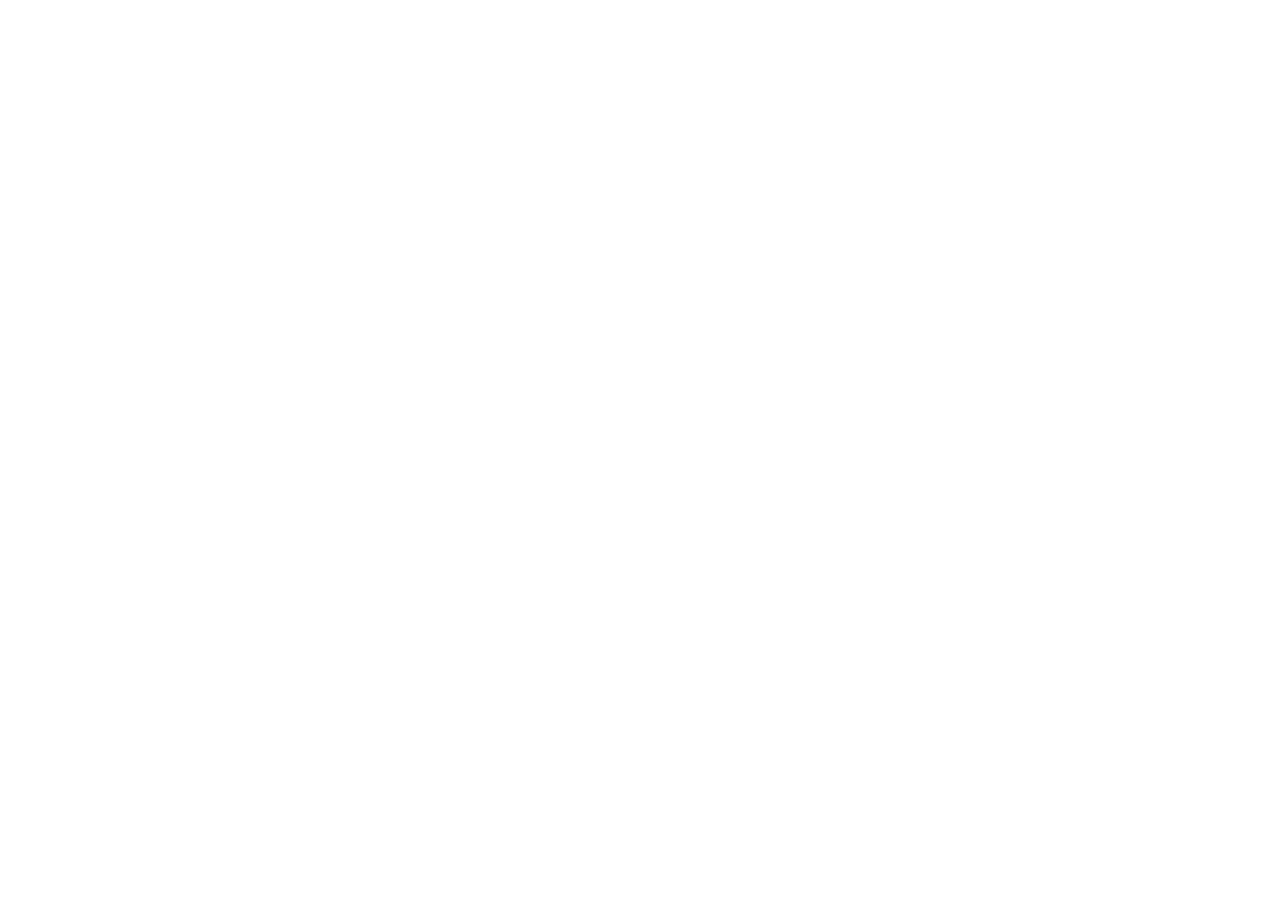
==== wedding.html @ 13f29be4 "add new wedding page" ====
<!DOCTYPE html>

<html>

<head>
    <title>wedding.arkhipenko.me</title>
    <link rel="icon" type="image/vnd.microsoft.icon" href="content/favicon.ico" />
    <meta name="viewport" content="width=device-width, initial-scale=1.0, minimum-scale=1.0, maximum-scale=1.0, user-scalable=no">
</head>

<body>
    
</body>

</html>
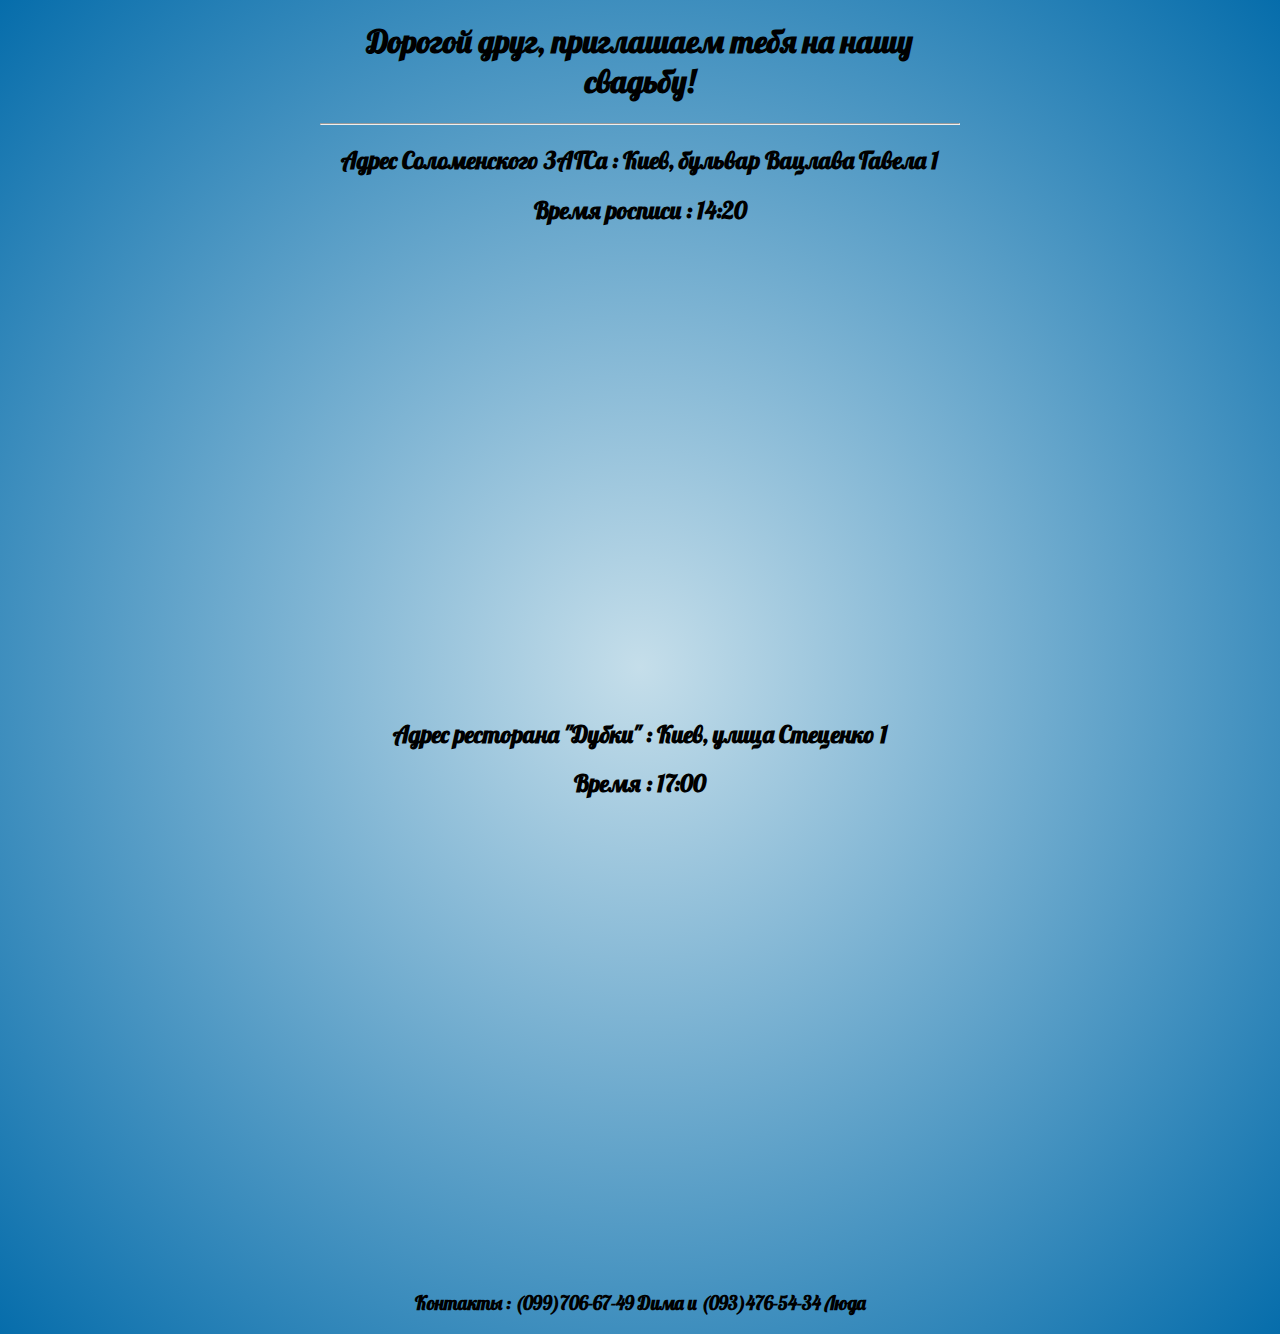
==== commit febf33b6: "update stayle of wedding page" ====
--- a/wedding.html
+++ b/wedding.html
@@ -1,15 +1,73 @@
 <!DOCTYPE html>
 
 <html>
+    <head>
+        <title>wedding</title>
+        <link rel="icon" type="image/vnd.microsoft.icon" href="content/favicon.ico" />
+        <meta name="viewport" content="width=device-width, initial-scale=1.0, minimum-scale=1.0, maximum-scale=1.0, user-scalable=no">
+        <style>
+            @import url('https://fonts.googleapis.com/css?family=Lobster');
+            body
+            {
+                width: 100%;
+                height: 100%;
+                margin: 0;
+                padding: 0;
 
-<head>
-    <title>wedding.arkhipenko.me</title>
-    <link rel="icon" type="image/vnd.microsoft.icon" href="content/favicon.ico" />
-    <meta name="viewport" content="width=device-width, initial-scale=1.0, minimum-scale=1.0, maximum-scale=1.0, user-scalable=no">
-</head>
+                font-family: 'Lobster', cursive;
+                text-align: center;
+                color: black;
+ 
+                background: rgb(197,222,234); /* Old browsers */
+                background: -moz-radial-gradient(center, ellipse cover, rgba(197,222,234,1) 0%, rgba(138,187,215,1) 31%, rgba(6,109,171,1) 100%); /* FF3.6-15 */
+                background: -webkit-radial-gradient(center, ellipse cover, rgba(197,222,234,1) 0%,rgba(138,187,215,1) 31%,rgba(6,109,171,1) 100%); /* Chrome10-25,Safari5.1-6 */
+                background: radial-gradient(ellipse at center, rgba(197,222,234,1) 0%,rgba(138,187,215,1) 31%,rgba(6,109,171,1) 100%); /* W3C, IE10+, FF16+, Chrome26+, Opera12+, Safari7+ */
+                filter: progid:DXImageTransform.Microsoft.gradient( startColorstr='#c5deea', endColorstr='#066dab',GradientType=1 ); /* IE6-9 fallback on horizontal gradient */
+            }
+            .content
+            {
+                width: 50%;
+                margin: 0 auto;
+            }
+        </style>
+        <script>
+            function onLoad()
+            {
+                var text = document.getElementById("greeting");
+                var url = new URL(location.href);
+                var person1 = url.searchParams.get("persone1");
+                var person2 = url.searchParams.get("persone2");
 
-<body>
-    
-</body>
+                if(person1 && person2)
+                {
+                    text.innerText = "Дорогой " + person1 + ", приглашаем тебя и " + person2 + " на нашу свадьбу!"
+                }
+                else if (person1)
+                {
+                    text.innerText = "Дорогой " + person1 + ", приглашаем тебя на нашу свадьбу!"
+                }
 
+                var contentHeight = document.getElementById("content").offsetWidth;
+                document.getElementById("zagsMap").style.width = contentHeight + "px";
+                document.getElementById("restoranMap").style.width = contentHeight + "px";
+
+            }
+        </script>
+    </head>
+
+    <body onload="onLoad()">
+        <div class="content" id="content">
+            <h1 id="greeting">Дорогой друг, приглашаем тебя на нашу свадьбу!</h1>
+            <hr>
+            <h2>Адрес Соломенского ЗАГСа : Киев, бульвар Вацлава Гавела 1</h2>
+            <h2>Время росписи : 14:20</h2>
+            <iframe id="zagsMap" src="https://www.google.com/maps/embed?pb=!1m18!1m12!1m3!1d2540.7497292241724!2d30.429526615731252!3d50.44576217947479!2m3!1f0!2f0!3f0!3m2!1i1024!2i768!4f13.1!3m3!1m2!1s0x40d4cc3d61db507b%3A0xd4ba4d2164435144!2z0LHRg9C70YzQstCw0YAg0JLQsNGG0LvQsNCy0LAg0JPQsNCy0LXQu9CwLCAxLCDQmtC40ZfQsiwgMDIwMDA!5e0!3m2!1sru!2sua!4v1527324347027" width="600" height="450" frameborder="0" style="border:0" allowfullscreen></iframe>
+            <br>
+            <h2>Адрес ресторана "Дубки" : Киев, улица Стеценко 1</h2>
+            <h2>Время : 17:00</h2>
+            <iframe id="restoranMap" src="https://www.google.com/maps/embed?pb=!1m18!1m12!1m3!1d2234.821646820202!2d30.428026271790593!3d50.47617916554506!2m3!1f0!2f0!3f0!3m2!1i1024!2i768!4f13.1!3m3!1m2!1s0x0%3A0x1149180076bb09c7!2z0JTRg9Cx0LrQuA!5e0!3m2!1sru!2sua!4v1527325111680" width="600" height="450" frameborder="0" style="border:0" allowfullscreen></iframe>
+            <br>
+            <h3>Контакты : (099)706-67-49 Дима и (093)476-54-34 Люда</h3>
+        </div>
+    </body>
 </html>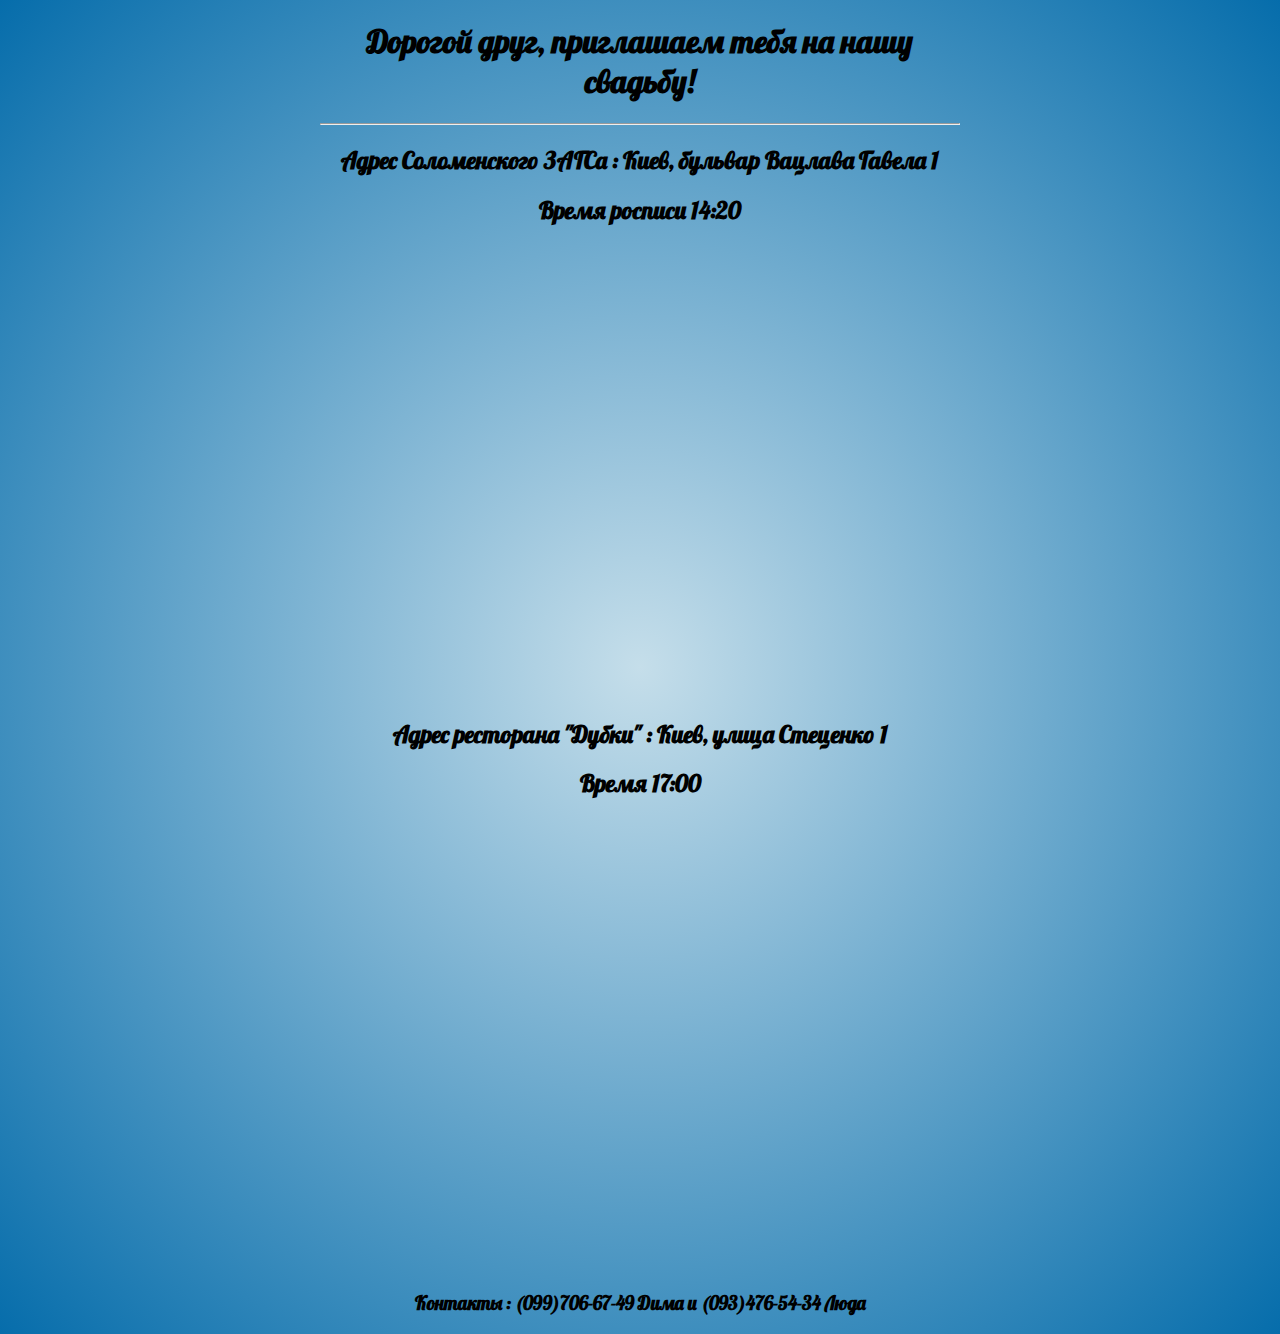
==== commit 813837c2: "update stayle of wedding page" ====
--- a/wedding.html
+++ b/wedding.html
@@ -60,11 +60,11 @@
             <h1 id="greeting">Дорогой друг, приглашаем тебя на нашу свадьбу!</h1>
             <hr>
             <h2>Адрес Соломенского ЗАГСа : Киев, бульвар Вацлава Гавела 1</h2>
-            <h2>Время росписи : 14:20</h2>
+            <h2>Время росписи 14:20</h2>
             <iframe id="zagsMap" src="https://www.google.com/maps/embed?pb=!1m18!1m12!1m3!1d2540.7497292241724!2d30.429526615731252!3d50.44576217947479!2m3!1f0!2f0!3f0!3m2!1i1024!2i768!4f13.1!3m3!1m2!1s0x40d4cc3d61db507b%3A0xd4ba4d2164435144!2z0LHRg9C70YzQstCw0YAg0JLQsNGG0LvQsNCy0LAg0JPQsNCy0LXQu9CwLCAxLCDQmtC40ZfQsiwgMDIwMDA!5e0!3m2!1sru!2sua!4v1527324347027" width="600" height="450" frameborder="0" style="border:0" allowfullscreen></iframe>
             <br>
             <h2>Адрес ресторана "Дубки" : Киев, улица Стеценко 1</h2>
-            <h2>Время : 17:00</h2>
+            <h2>Время 17:00</h2>
             <iframe id="restoranMap" src="https://www.google.com/maps/embed?pb=!1m18!1m12!1m3!1d2234.821646820202!2d30.428026271790593!3d50.47617916554506!2m3!1f0!2f0!3f0!3m2!1i1024!2i768!4f13.1!3m3!1m2!1s0x0%3A0x1149180076bb09c7!2z0JTRg9Cx0LrQuA!5e0!3m2!1sru!2sua!4v1527325111680" width="600" height="450" frameborder="0" style="border:0" allowfullscreen></iframe>
             <br>
             <h3>Контакты : (099)706-67-49 Дима и (093)476-54-34 Люда</h3>
